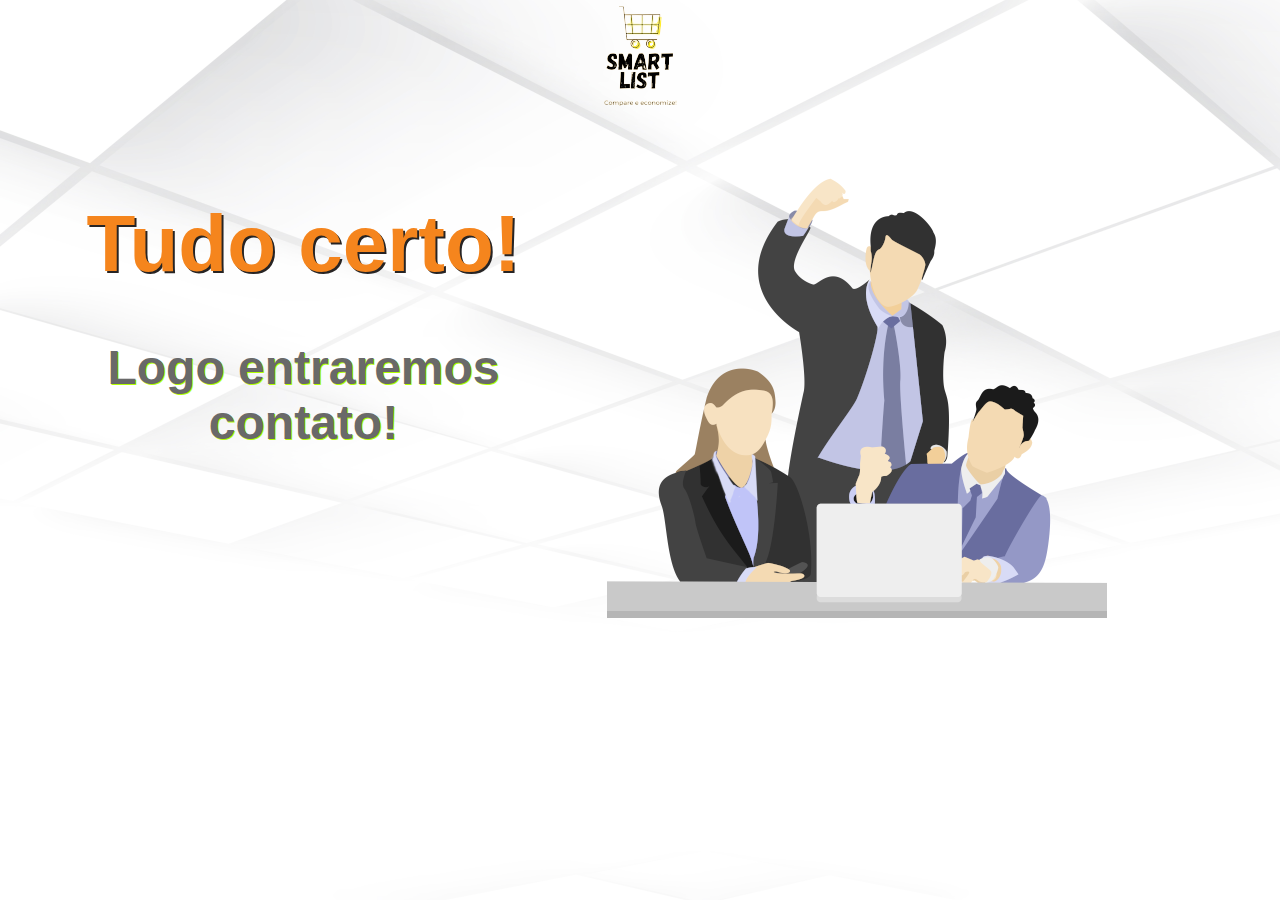
==== cad_sucesso.html @ dbf2fec4 "adicionada página após cadastro feito com sucesso" ====
<!DOCTYPE html>
<html lang="pt-BR">
<head>
    <meta charset="UTF-8">
    <meta http-equiv="X-UA-Compatible" content="IE=edge">
    <meta name="viewport" content="width=device-width, initial-scale=1.0">
    <link rel='stylesheet' href='styles.css'>
    <title> finalização com sucesso</title>
</head>
<body>

    <header>
        <div class="logo"><img src="imagens/novoL.png" alt=""></div>
    </header>
            
    <main class="container">
        <div class="foto"> 
            <img src="imagens/sucesso5.png">
        </div>


        <div class="frase-sucesso">
            <h1>Tudo certo!</h1>
            <h2>Logo entraremos <br> contato!</h2>
            
        </div>
   
    
</main>
         
    
    </body>
</html>
---- styles.css ----
*{margin: 0;padding: 0; box-sizing: border-box;}


body{
    font-family: 'Lucida Sans', 'Lucida Sans Regular', 'Lucida Grande', 'Lucida Sans Unicode', Geneva, Verdana, sans-serif;
    background-image: url(imagens/backGR.png);
    background-repeat: no-repeat;
    
}

.logo{
    
    display: flex;
   justify-content: center;
    width: 100%;
}


.container{
   
    display: flex;
    
}

.foto{
    
    display: flex;
    flex-grow: 1;
    order: 1;
    
}

.frase-sucesso{
    
    padding-top: 80px;
    flex-grow: 1;
    
    
    
    
    
}

/*Responsividade área main*/

@media(max-width:760px){main{
    flex-direction: column;
    align-items: center;
    
}}

h1{
    font-size: 5.0em;
    text-align: center;
    margin-bottom: 50px;
    color: rgb(245, 133, 29);
    text-shadow: 2px 2px rgb(39, 36, 36);

}

h2{
    text-align: center;
    font-size: 3em;
    color: dimgrey;
    text-shadow: 1px 1px rgb(179, 255, 2);

}
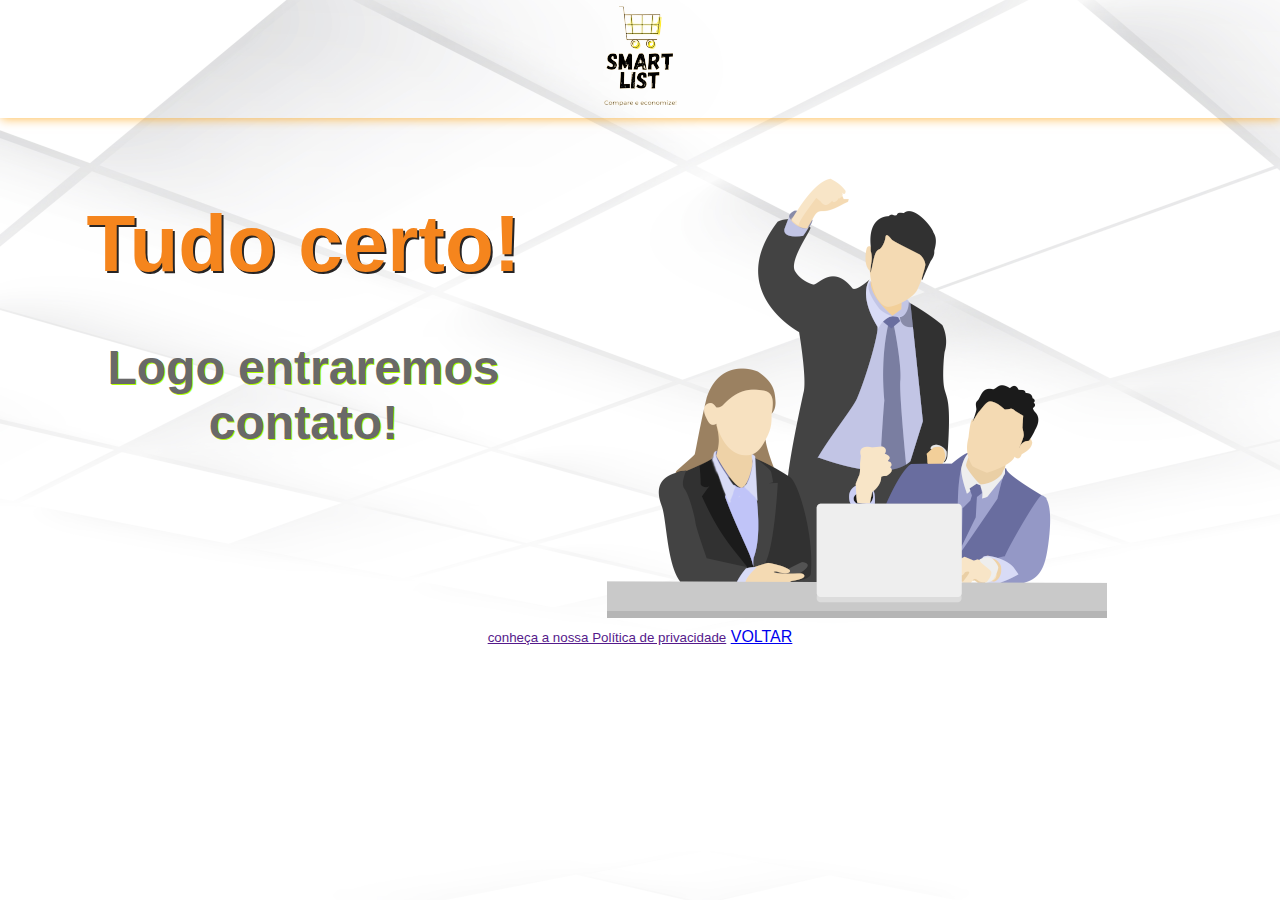
==== commit db31ea7c: "fusão das páginas html e style.css separados" ====
--- a/cad_sucesso.html
+++ b/cad_sucesso.html
@@ -4,18 +4,18 @@
     <meta charset="UTF-8">
     <meta http-equiv="X-UA-Compatible" content="IE=edge">
     <meta name="viewport" content="width=device-width, initial-scale=1.0">
-    <link rel='stylesheet' href='styles.css'>
+    <link rel='stylesheet' href='stylesSucesso.css'>
     <title> finalização com sucesso</title>
 </head>
 <body>
 
     <header>
-        <div class="logo"><img src="imagens/novoL.png" alt=""></div>
+        <div class="logo"><img src="/imagens/novoL.png" alt=""></div>
     </header>
             
     <main class="container">
         <div class="foto"> 
-            <img src="imagens/sucesso5.png">
+            <img src="/imagens/sucesso5.png">
         </div>
 
 
@@ -27,6 +27,15 @@
    
     
 </main>
+
+<footer>
+    <div class="rodape">
+        <div>
+            <a href=""><small>conheça a nossa Política de privacidade</small></a>
+            <a href="produtos.html">VOLTAR</a>
+        </div>
+    </div>
+</footer>
          
     
     </body>
--- a/stylesSucesso.css
+++ b/stylesSucesso.css
@@ -0,0 +1,81 @@
+*{margin: 0;padding: 0; box-sizing: border-box;}
+
+
+body{
+    font-family: 'Lucida Sans', 'Lucida Sans Regular', 'Lucida Grande', 'Lucida Sans Unicode', Geneva, Verdana, sans-serif;
+    background-image: url(/imagens/backGR.png);
+    background-repeat: no-repeat;
+    
+}
+
+.logo{
+    
+    display: flex;
+   justify-content: center;
+    width: 100%;
+    box-shadow: 1px 1px 10px rgba(255, 158, 2, 0.667);
+}
+
+
+.container{
+   
+    display: flex;
+    
+}
+
+.foto{
+    
+    display: flex;
+    flex-grow: 1;
+    order: 1;
+    
+}
+
+.frase-sucesso{
+    padding-top: 80px;
+    flex-grow: 1;
+}
+
+/*Responsividade área main*/
+
+@media(max-width:760px){main{
+    flex-direction: column;
+    align-items: center;
+    
+}}
+
+h1{
+    font-size: 5.0em;
+    text-align: center;
+    margin-bottom: 50px;
+    color: rgb(245, 133, 29);
+    text-shadow: 2px 2px rgb(39, 36, 36);
+
+}
+
+h2{
+    text-align: center;
+    font-size: 3em;
+    color: dimgrey;
+    text-shadow: 1px 1px rgb(179, 255, 2);
+
+}
+
+.rodape{
+    padding: 10px;
+    justify-content: space-around;
+    display: flex;
+    width: 100%;
+   
+}
+
+
+
+/*Responsividade área footer*/
+
+@media(max-width:760px){.rodape{
+    flex-direction: column;
+    align-items: center;
+    
+    
+}}
